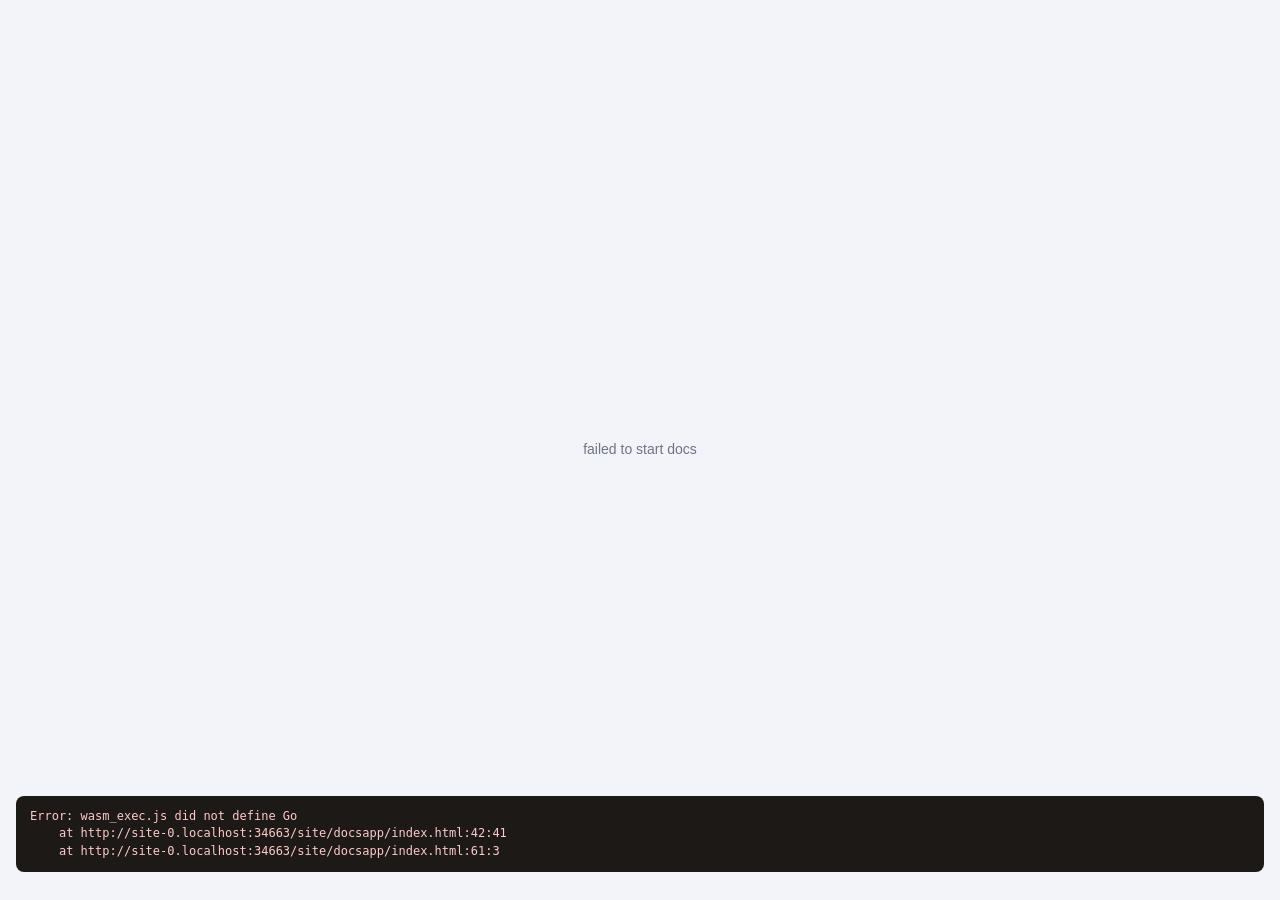
==== site/docsapp/index.html @ f1f73da0 "feat: docsapp site, ScrollArea/Example/CodeBlock, drop HTML gen Ship the Gio docsapp as the Pages ar" ====
<!doctype html>
<html lang="en">
<head>
<meta charset="utf-8">
<meta name="viewport" content="width=device-width, initial-scale=1">
<title>lotusui</title>
<link rel="icon" type="image/svg+xml" href="favicon.svg">
<style>
  html, body { height: 100%; margin: 0; background: #F3F4FA; }
  #giowindow { position: fixed; inset: 0; }
  #loading {
    position: fixed; inset: 0; display: flex; align-items: center; justify-content: center;
    color: #6F7288; font: 14px/1.4 -apple-system, BlinkMacSystemFont, "Segoe UI", sans-serif;
  }
  #booterr {
    display: none; position: fixed; left: 16px; right: 16px; bottom: 16px;
    max-height: 45%; overflow: auto; z-index: 10;
    background: #1c1917; color: #fecaca; border-radius: 8px; padding: 12px 14px;
    font: 12px/1.45 ui-monospace, SFMono-Regular, Menlo, monospace; white-space: pre-wrap;
  }
</style>
</head>
<body>
<div id="loading">loading lotusui docs…</div>
<div id="giowindow"></div>
<pre id="booterr"></pre>
<script>
function bootErr(msg) {
  const el = document.getElementById('booterr');
  el.style.display = 'block';
  el.textContent += msg + '\n';
  console.error(msg);
}
window.addEventListener('error', (e) => bootErr('error: ' + (e.message || e)));
window.addEventListener('unhandledrejection', (e) => bootErr('rejection: ' + e.reason));
</script>
<script src="wasm_exec.js"></script>
<script>
(async () => {
  const loading = document.getElementById('loading');
  try {
    if (typeof Go !== 'function') throw new Error('wasm_exec.js did not define Go');
    const go = new Go();
    let result;
    try {
      result = await WebAssembly.instantiateStreaming(fetch('docsapp.wasm'), go.importObject);
    } catch (e) {
      bootErr('instantiateStreaming failed (' + e + '); falling back');
      const resp = await fetch('docsapp.wasm');
      if (!resp.ok) throw new Error('fetch docsapp.wasm: HTTP ' + resp.status);
      const buf = await resp.arrayBuffer();
      bootErr('wasm bytes ' + buf.byteLength);
      result = await WebAssembly.instantiate(buf, go.importObject);
    }
    loading.remove();
    go.run(result.instance);
  } catch (e) {
    loading.textContent = 'failed to start docs';
    bootErr(String(e && e.stack ? e.stack : e));
  }
})();
</script>
<noscript>lotusui docs need JavaScript + WebAssembly.</noscript>
</body>
</html>
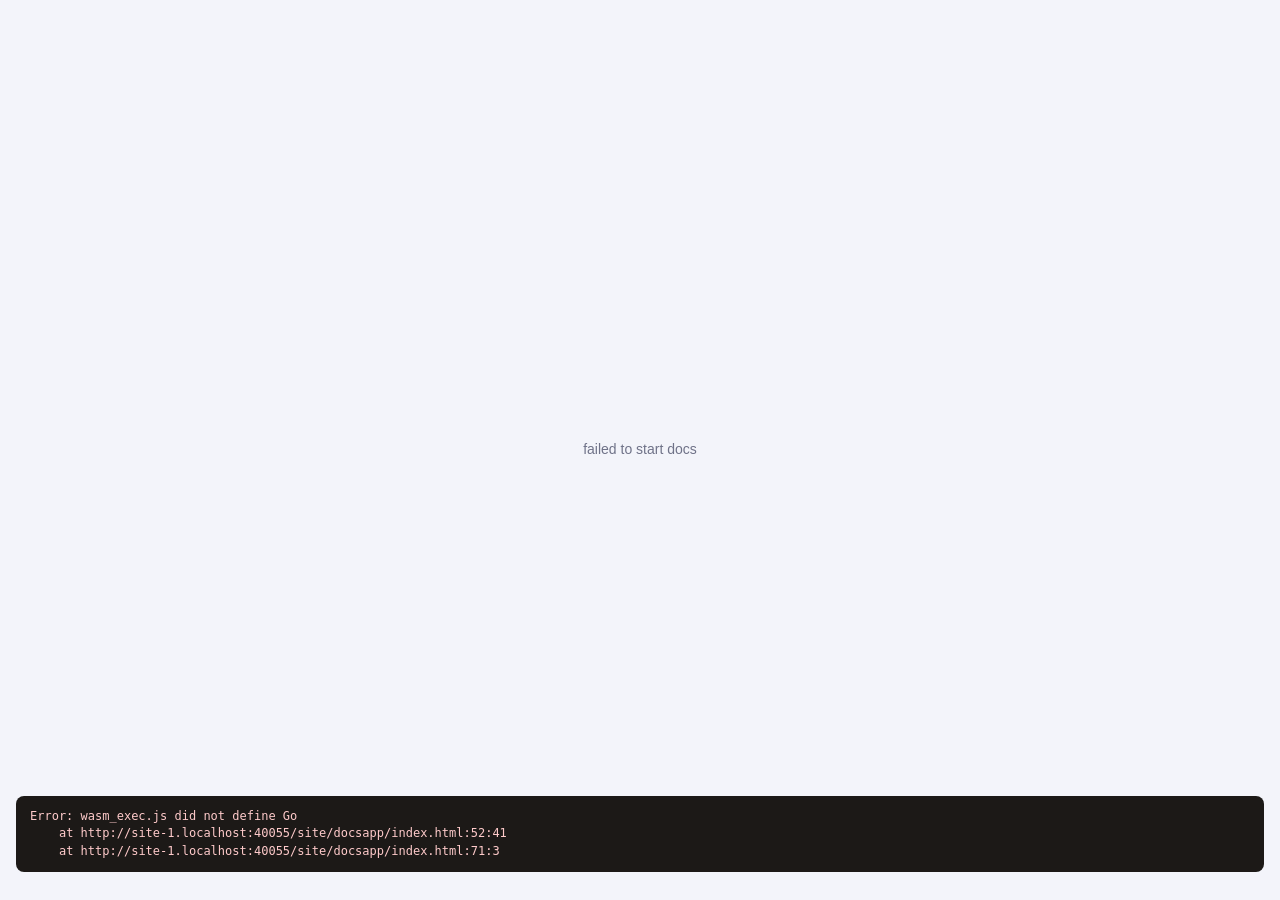
==== commit 92100e91: "fix route" ====
--- a/site/docsapp/index.html
+++ b/site/docsapp/index.html
@@ -6,8 +6,18 @@
 <title>lotusui</title>
 <link rel="icon" type="image/svg+xml" href="favicon.svg">
 <style>
-  html, body { height: 100%; margin: 0; background: #F3F4FA; }
-  #giowindow { position: fixed; inset: 0; }
+  html, body {
+    height: 100%; margin: 0; background: #F3F4FA;
+    /* Keep trackpad/touch horizontal gestures from triggering
+       browser back/forward while the canvas handles UI clicks. */
+    overscroll-behavior-x: none;
+    overflow: hidden;
+  }
+  #giowindow {
+    position: fixed; inset: 0;
+    touch-action: none;
+    overscroll-behavior: none;
+  }
   #loading {
     position: fixed; inset: 0; display: flex; align-items: center; justify-content: center;
     color: #6F7288; font: 14px/1.4 -apple-system, BlinkMacSystemFont, "Segoe UI", sans-serif;
